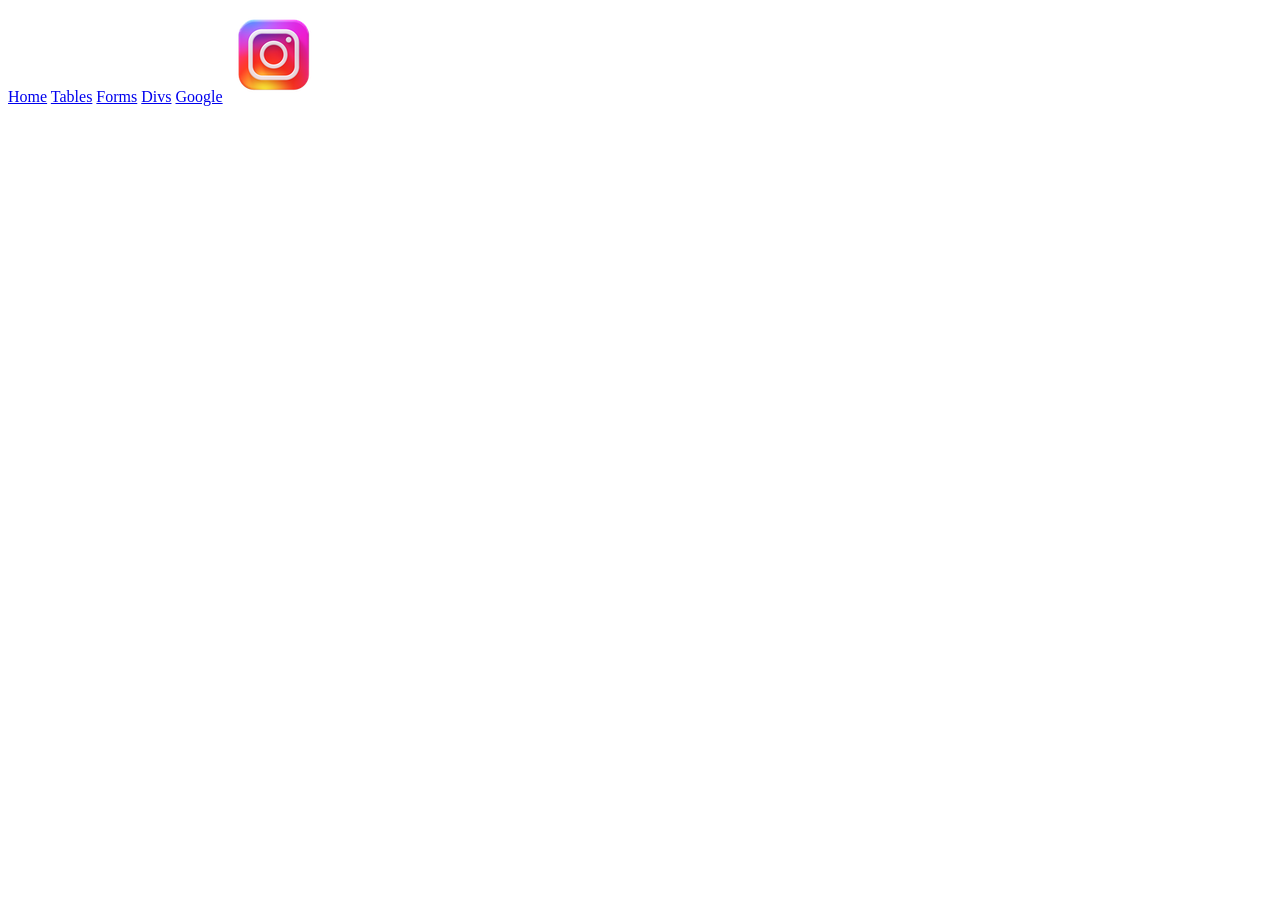
==== links.html @ 3c4d3872 "HTML and CSS" ====
<!DOCTYPE html>
<html lang="en">
<head>
  <meta charset="UTF-8">
  <meta name="viewport" content="width=device-width, initial-scale=1.0">
  <title>Hyperlinks | Anchor tags</title>
</head>
<body>
  <a href="index.html">Home</a>

  <a href="tables.html">Tables</a>

  <a href="forms.html">Forms</a>

  <a href="divs.html">Divs</a>

  <a href="https://www.google.com" target="_blank">Google</a>

  <a href="https://www.instagram.com" target="_blank">
    <img src="images/icons8-instagram-logo-94.png" 
    alt="Instagram">  
  </a>

</body>
</html>
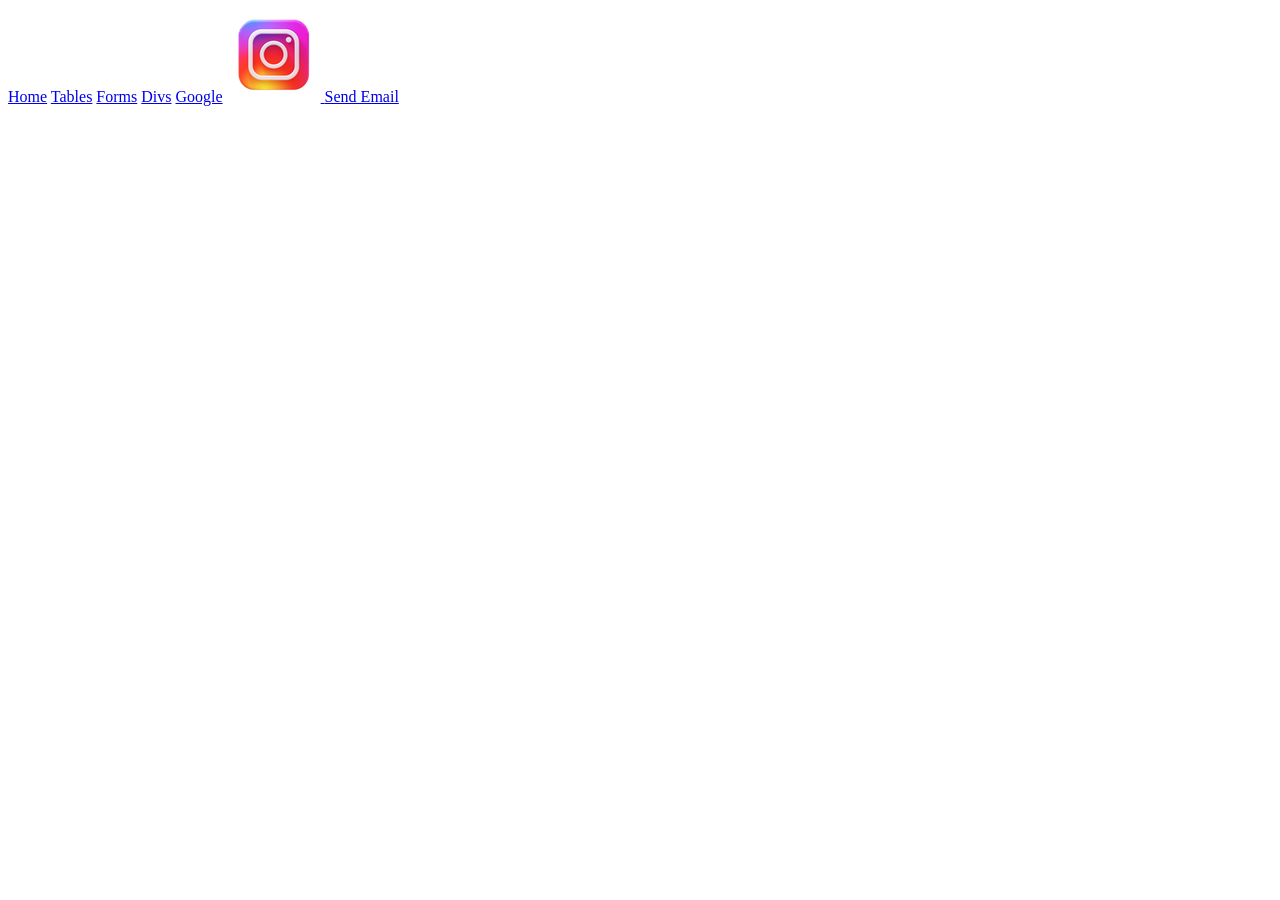
==== commit d04aa80f: "Added Responsive Design" ====
--- a/links.html
+++ b/links.html
@@ -20,6 +20,7 @@
     <img src="images/icons8-instagram-logo-94.png" 
     alt="Instagram">  
   </a>
+  <a href="mailto:victoriajeptoo19@gmail.com">Send Email</a>
 
 </body>
 </html>
